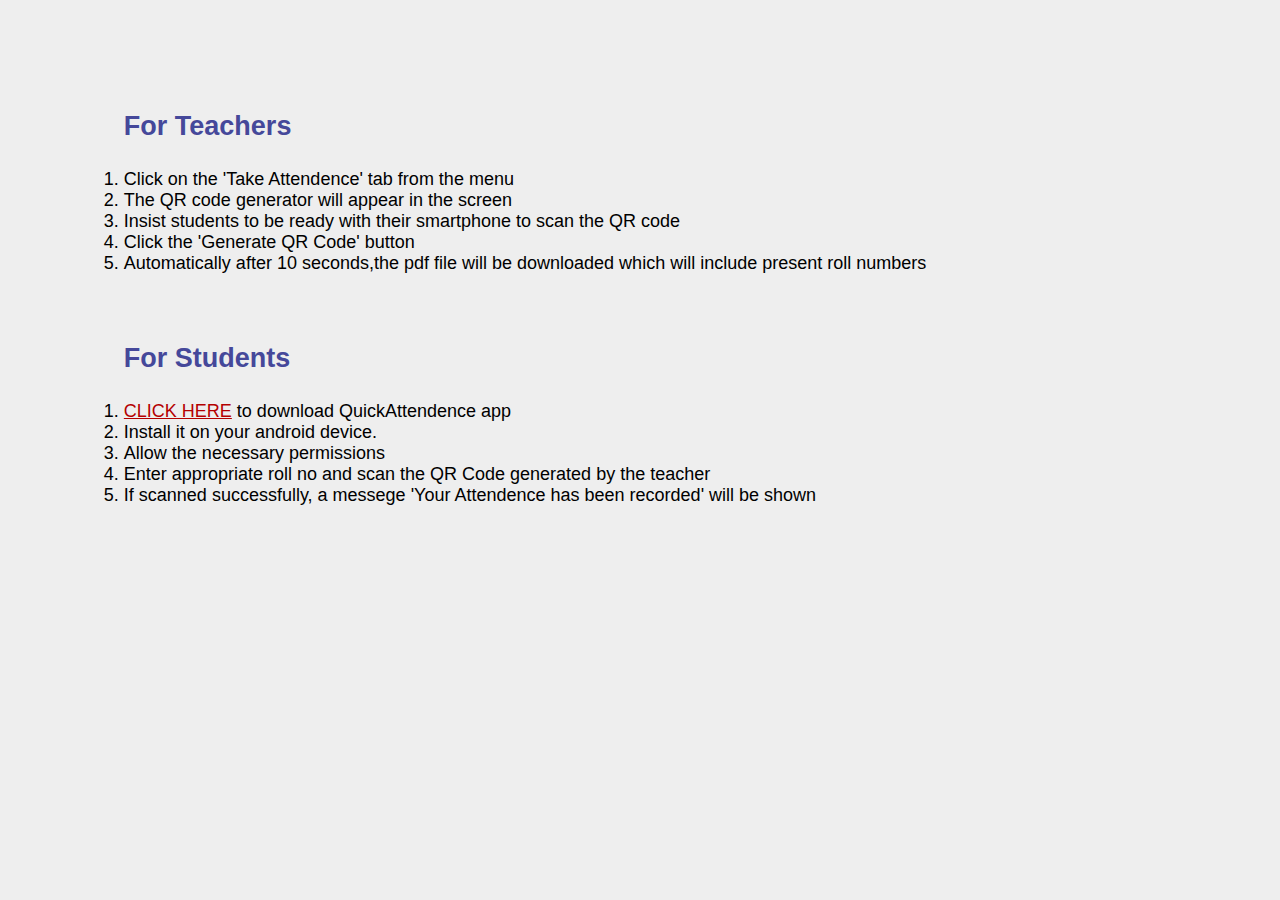
==== src/How_To_Use.html @ e06728c8 "QuickAttendence" ====
<!DOCTYPE html>
<html lang="en">
    <head>
        <title>howtouse</title>
    </head>
    
<body style="font-family:'Gill Sans', 'Gill Sans MT', Calibri, 'Trebuchet MS', sans-serif; background-color: #eee;">
    <div style="color: rgb(0, 0, 0); padding: 6%;font-size: 18px;">
    <h2 style="text-align: left;color: #45489a;"><blockquote>For Teachers</blockquote></h2>
    <ol >
        <li>Click on the 'Take Attendence' tab from the menu</li>
        <li>The QR code generator will appear in the screen</li>
        <li>Insist students to be ready with their smartphone to scan the QR code</li>
        <li>Click the 'Generate QR Code' button</li>
        <li>Automatically after 10 seconds,the pdf file will be downloaded which will include present roll numbers<br><br><br></li>
    </ol>
    <h2 style="text-align: left;color: #45489a;"><blockquote>For Students</blockquote></h2>   
    <ol>
        <li><a href="home.html" style="color: rgb(180, 0, 0)">CLICK HERE</a> to download QuickAttendence app</li>
        <li>Install it on your android device.</li>
        <li>Allow the necessary permissions</li>
        <li>Enter appropriate roll no and scan the QR Code generated by the teacher</li>
        <li>If scanned successfully, a messege 'Your Attendence has been recorded' will be shown</li>
    </ol>
    </div>
</body>
</html>
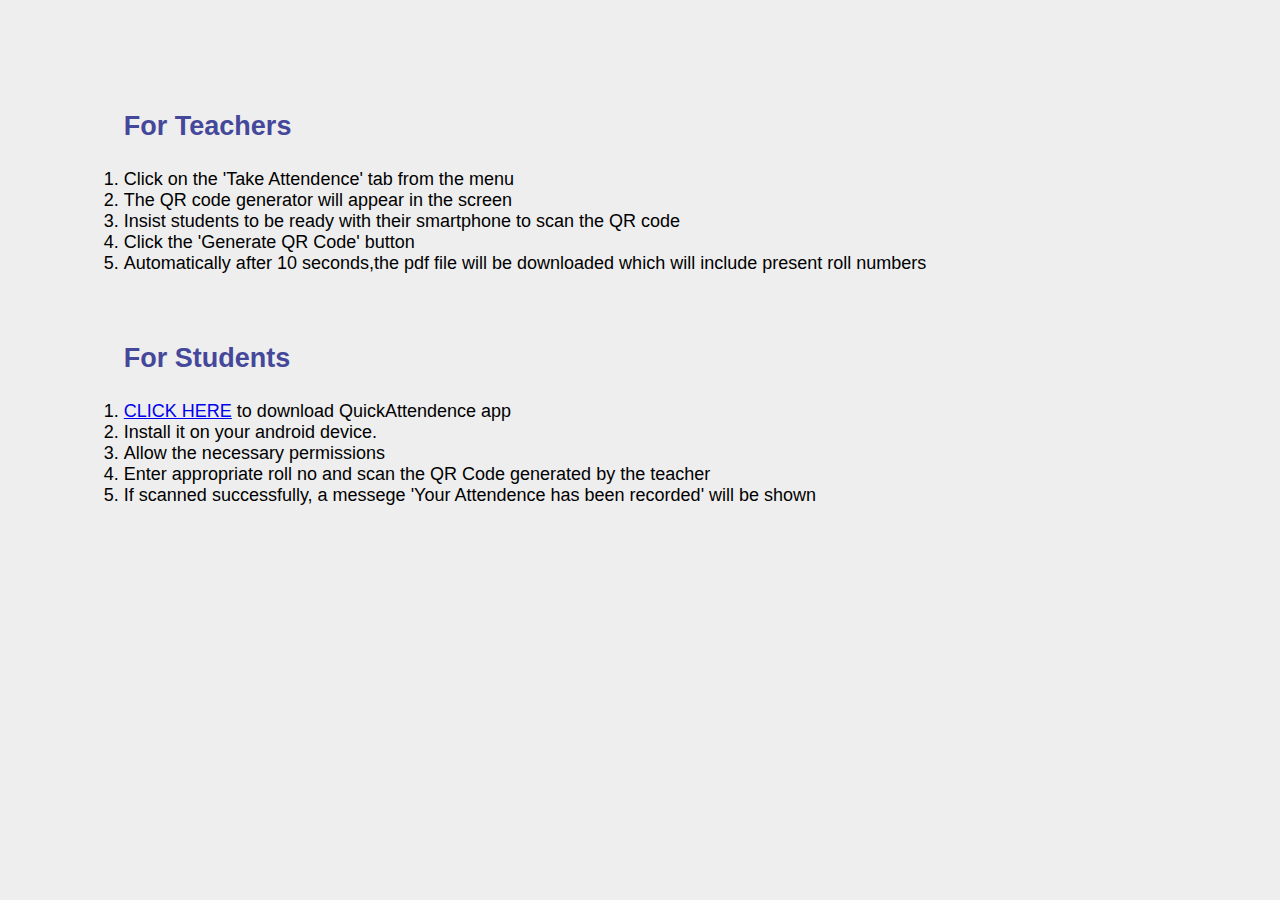
==== commit b538eb82: "Update How_To_Use.html" ====
--- a/src/How_To_Use.html
+++ b/src/How_To_Use.html
@@ -16,7 +16,7 @@
     </ol>
     <h2 style="text-align: left;color: #45489a;"><blockquote>For Students</blockquote></h2>   
     <ol>
-        <li><a href="home.html" style="color: rgb(180, 0, 0)">CLICK HERE</a> to download QuickAttendence app</li>
+        <li><a href="https://drive.google.com/uc?export=download&id=1MvMa8WBRbCRMojyaTnvRVnULrQP1HLGE" target="_blank" rel="noopener noreferrer">CLICK HERE</a> to download QuickAttendence app</li>
         <li>Install it on your android device.</li>
         <li>Allow the necessary permissions</li>
         <li>Enter appropriate roll no and scan the QR Code generated by the teacher</li>
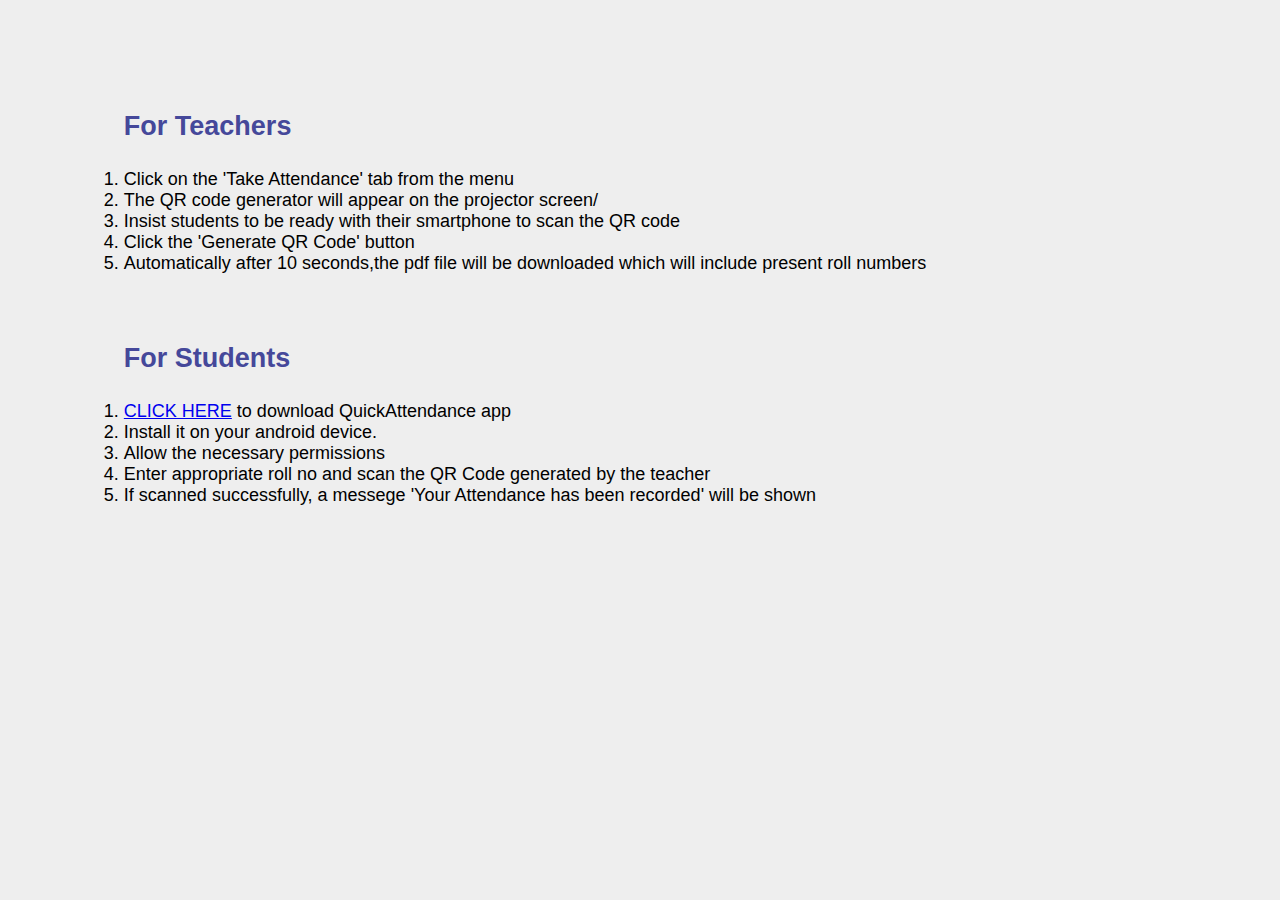
==== commit 997e6083: "Update How_To_Use.html" ====
--- a/src/How_To_Use.html
+++ b/src/How_To_Use.html
@@ -8,19 +8,19 @@
     <div style="color: rgb(0, 0, 0); padding: 6%;font-size: 18px;">
     <h2 style="text-align: left;color: #45489a;"><blockquote>For Teachers</blockquote></h2>
     <ol >
-        <li>Click on the 'Take Attendence' tab from the menu</li>
-        <li>The QR code generator will appear in the screen</li>
+        <li>Click on the 'Take Attendance' tab from the menu</li>
+        <li>The QR code generator will appear on the projector screen/</li>
         <li>Insist students to be ready with their smartphone to scan the QR code</li>
         <li>Click the 'Generate QR Code' button</li>
         <li>Automatically after 10 seconds,the pdf file will be downloaded which will include present roll numbers<br><br><br></li>
     </ol>
     <h2 style="text-align: left;color: #45489a;"><blockquote>For Students</blockquote></h2>   
     <ol>
-        <li><a href="https://drive.google.com/uc?export=download&id=1MvMa8WBRbCRMojyaTnvRVnULrQP1HLGE" target="_blank" rel="noopener noreferrer">CLICK HERE</a> to download QuickAttendence app</li>
+        <li><a href="https://drive.google.com/uc?export=download&id=1MvMa8WBRbCRMojyaTnvRVnULrQP1HLGE" target="_blank" rel="noopener noreferrer">CLICK HERE</a> to download QuickAttendance app</li>
         <li>Install it on your android device.</li>
         <li>Allow the necessary permissions</li>
         <li>Enter appropriate roll no and scan the QR Code generated by the teacher</li>
-        <li>If scanned successfully, a messege 'Your Attendence has been recorded' will be shown</li>
+        <li>If scanned successfully, a messege 'Your Attendance has been recorded' will be shown</li>
     </ol>
     </div>
 </body>
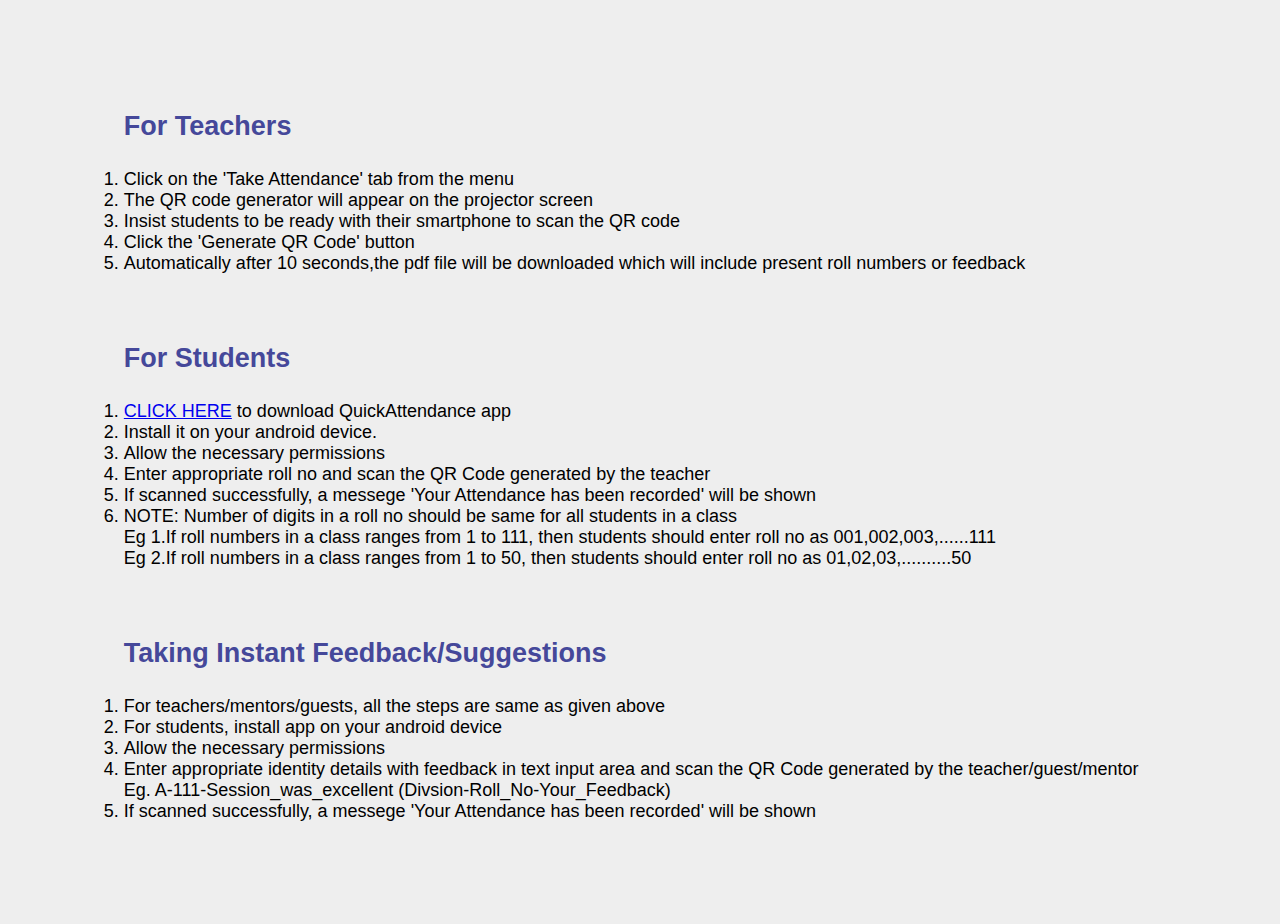
==== commit 627fb21d: "Update How_To_Use.html" ====
--- a/src/How_To_Use.html
+++ b/src/How_To_Use.html
@@ -9,17 +9,29 @@
     <h2 style="text-align: left;color: #45489a;"><blockquote>For Teachers</blockquote></h2>
     <ol >
         <li>Click on the 'Take Attendance' tab from the menu</li>
-        <li>The QR code generator will appear on the projector screen/</li>
+        <li>The QR code generator will appear on the projector screen</li>
         <li>Insist students to be ready with their smartphone to scan the QR code</li>
         <li>Click the 'Generate QR Code' button</li>
-        <li>Automatically after 10 seconds,the pdf file will be downloaded which will include present roll numbers<br><br><br></li>
+        <li>Automatically after 10 seconds,the pdf file will be downloaded which will include present roll numbers or feedback<br><br><br></li>
     </ol>
     <h2 style="text-align: left;color: #45489a;"><blockquote>For Students</blockquote></h2>   
     <ol>
-        <li><a href="https://drive.google.com/uc?export=download&id=1MvMa8WBRbCRMojyaTnvRVnULrQP1HLGE" target="_blank" rel="noopener noreferrer">CLICK HERE</a> to download QuickAttendance app</li>
+        <li><a href="https://drive.google.com/uc?export=download&id=18ax_2SrJRCJS788dAwcBXpNgY2thjdRl" target="_blank" rel="noopener noreferrer">CLICK HERE</a> to download QuickAttendance app</li>
         <li>Install it on your android device.</li>
         <li>Allow the necessary permissions</li>
         <li>Enter appropriate roll no and scan the QR Code generated by the teacher</li>
+        <li>If scanned successfully, a messege 'Your Attendance has been recorded' will be shown</li>
+        <li>NOTE: Number of digits in a roll no should be same for all students in a class <br>
+            Eg 1.If roll numbers in a class ranges from 1 to 111, then students should enter roll no as 001,002,003,......111<br>
+            Eg 2.If roll numbers in a class ranges from 1 to 50, then students should enter roll no as 01,02,03,..........50<br><br><br></li>
+    </ol>
+    <h2 style="text-align: left;color: #45489a;"><blockquote>Taking Instant Feedback/Suggestions</blockquote></h2>   
+    <ol>
+        <li>For teachers/mentors/guests, all the steps are same as given above</li>
+        <li>For students, install app on your android device</li>
+        <li>Allow the necessary permissions</li>
+        <li>Enter appropriate identity details with feedback in text input area and scan the QR Code generated by the teacher/guest/mentor<br>
+            Eg. A-111-Session_was_excellent (Divsion-Roll_No-Your_Feedback)</li>
         <li>If scanned successfully, a messege 'Your Attendance has been recorded' will be shown</li>
     </ol>
     </div>
